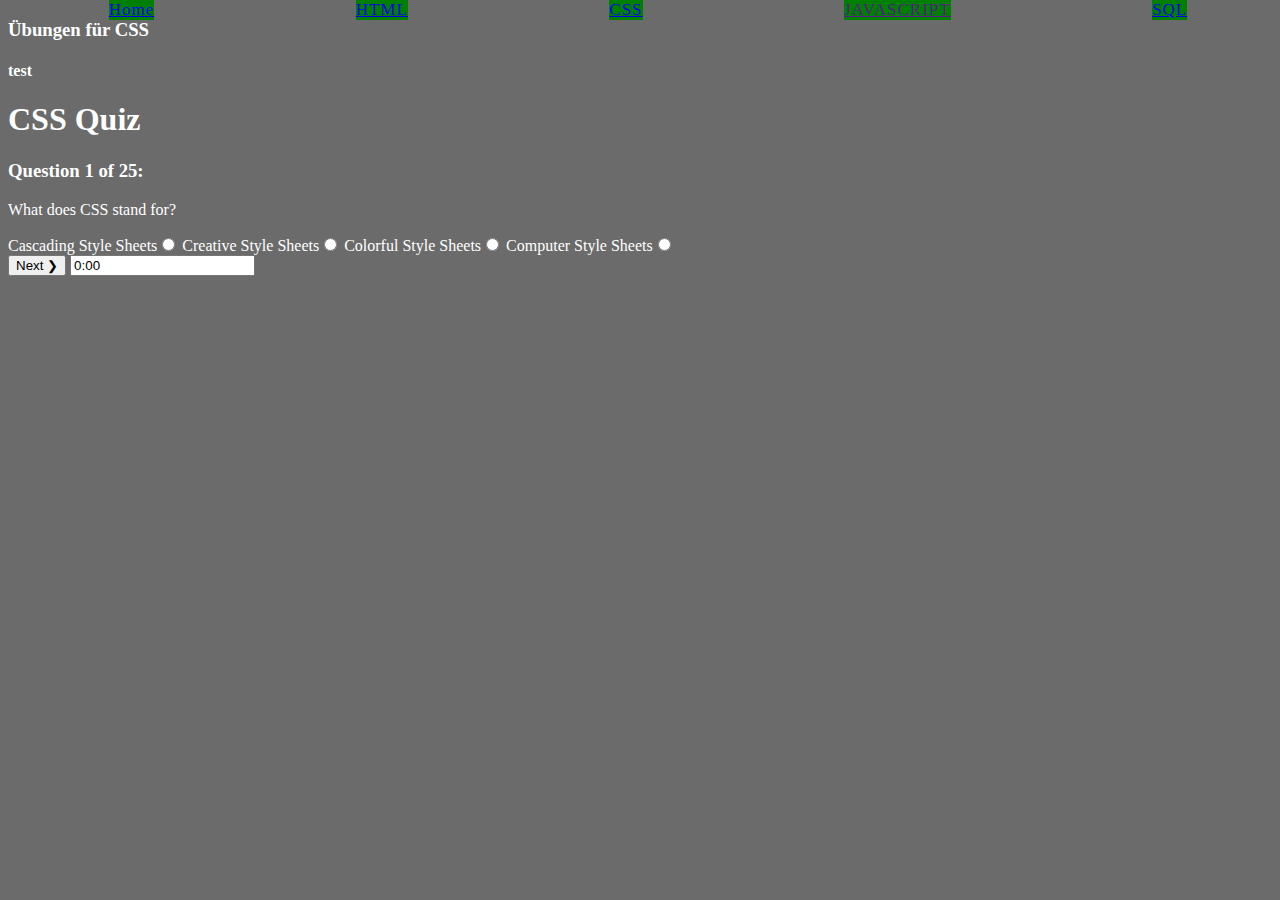
==== fragen-css.html @ 05b1b38c "fragen css hinzugefügt." ====
﻿<!DOCTYPE html>

<html lang="en" xmlns="http://www.w3.org/1999/xhtml">
<head>
    <title> Frageseite für CSS </title>
    <meta name="author" content="Benedikt Meissner, Lukas Oschmann, Tony Beyermann">
    <meta name="keywords" content="HTML, ...">
    <meta charset="UTF-8">
    <link rel="stylesheet" href="css/stylesheet.css" />
</head>

<body>
    <p class="background"></p>

    <!-- Top Nav-->

    <div class="nav-bar nav-left">
        <a class="nav-bar-item nav-button" href="index.html" title="Home - Index.html">Home </a>
        <a class="nav-bar-item nav-button" href="fragen-html.html" title="HTML">HTML</a>
        <a class="nav-bar-item nav-button" href="fragen-css.html" title="CSS">CSS</a>
        <a class="nav-bar-item nav-button" href="" title="JavaScript">JAVASCRIPT</a>
        <a class="nav-bar-item nav-button" href="mysql.php" title="SQL">SQL</a>
    </div>

    <!-- Grundinformationen -->
    <!-- Übungsfragen -->
    <h3>Übungen für CSS</h3>
    <h4> test</h4>

    <h1>CSS Quiz</h1>

    <div id="quizmain">
        <div id="quizcontainer">

            <script>
                function clickRadio(elmnt) {
                    var n, i, x;
                    n = elmnt.id;
                    for (i = 1; i < 5; i++) {
                        x = document.getElementById("label" + i);
                        if (x) { x.className = x.className.replace(" checkedlabel", ""); }
                    }
                    document.getElementById("label" + n).className += " checkedlabel";
                }
                function clickNextButton(n) {
                    submitAnswer(n + 1);
                }
                function submitAnswer(n) {
                    var f = document.getElementById("quizform");
                    f["nextnumber"].value = n;
                    f.submit();
                }
                function startTimer() {
                    var tobj = document.getElementById("timespent")
                    var t = "0:00";
                    var s = 00;
                    var d = new Date();
                    var timeint = setInterval(function () {
                        s += 1;
                        d.setMinutes("0");
                        d.setSeconds(s);
                        min = d.getMinutes();
                        sec = d.getSeconds();
                        if (sec < 10) sec = "0" + sec;
                        document.getElementById("timespent").value = min + ":" + sec;
                    }, 1000);
                    tobj.value = t;
                }
                if (window.addEventListener) {
                    window.addEventListener("load", startTimer);
                } else if (window.attachEvent) {
                    window.attachEvent("onload", startTimer);
                }

            </script>

            <h3>Question 1 of 25:</h3>
            <p id="qtext">What does CSS stand for?</p>
            <form role="form" id="css-quizform" name="quizform" action='quiztest.asp?qtest=CSS' method='post'>
                <input type="hidden" name="starttime" value="3/27/2023 8:39:20 PM">
                <input type="hidden" name="answers" value="0000000000000000000000000">
                <input type="hidden" name="nextnumber">
                <input type="hidden" name="prevnumber" value="1">
                <div style="position:relative;width:100%;">
                    <div id="altcontainer" class="notranslate">
                        <label class='css-radiocontainer' id='label3'> Cascading Style Sheets<input type='radio' name='quiz' id='3' onclick='clickRadio(this)' value='3' /><span class='checkmark'></span></label><label class='radiocontainer' id='label2'> Creative Style Sheets<input type='radio' name='quiz' id='2' onclick='clickRadio(this)' value='2' /><span class='checkmark'></span></label><label class='radiocontainer' id='label1'> Colorful Style Sheets<input type='radio' name='quiz' id='1' onclick='clickRadio(this)' value='1' /><span class='checkmark'></span></label><label class='radiocontainer' id='label4'> Computer Style Sheets<input type='radio' name='quiz' id='4' onclick='clickRadio(this)' value='4' /><span class='checkmark'></span></label>
                    </div>
                </div>
                <div id="css-answerbuttoncontainer">
                    <button class="answerbutton w3-btn ws-green" type="submit" onclick="clickNextButton(1)">Next &#10095;</button>
                    <input type="text" readonly id="timespent" value="0:00">
                </div>
            </form>

        </div>
    </div>

</body>
</html>
---- css/stylesheet.css ----
﻿body {
    background-color: #6B6B6B;
    color: white;
    
}

#nav {
    
    margin-inline: auto;
}

.footer {
    align-self: flex-end;
    background-color: #FFD700;
    color: #6B6B6B;
}

.nav-bar-item {

}

.nav-button {
    background-color: green;
}

.nav-bar {
    display: flex;
    width: 100%;
    overflow: hidden;
    position: fixed;
    z-index: 99;
    font-size: 17px;
    top: 0;
    background-color: #6B6B6B;
    color: #f1f1f1;
    letter-spacing: 1px;
    justify-content: space-around;
}

/* CSS-fragen styles*/
.css-frage{

}

.css-question{

}

#css.answerbutton{

}

.css-quizform{

}

.css-radiocontainer{

}
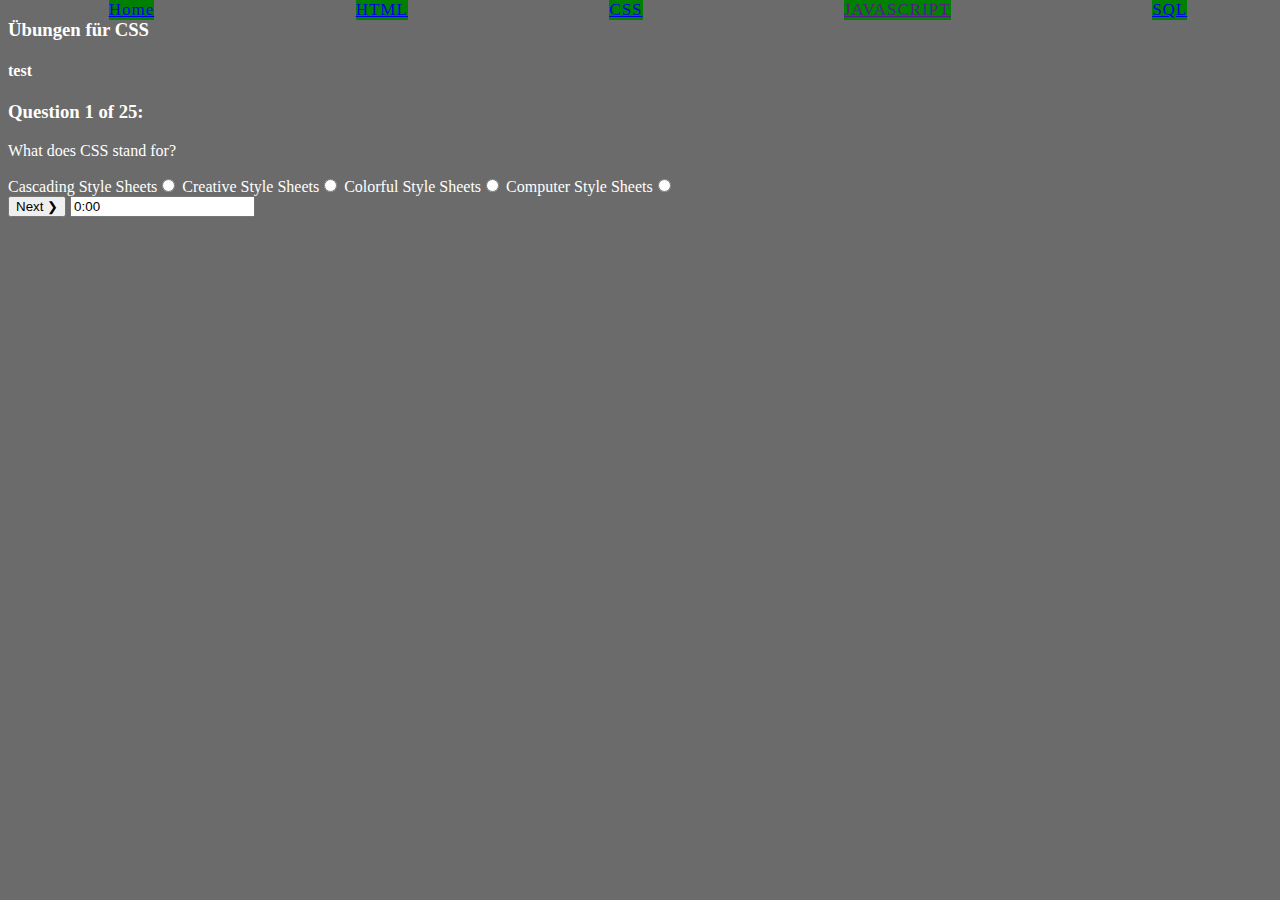
==== commit e525459b: "Erste Anapssungen MySQL Quiz Seite" ====
--- a/fragen-css.html
+++ b/fragen-css.html
@@ -19,15 +19,13 @@
         <a class="nav-bar-item nav-button" href="fragen-html.html" title="HTML">HTML</a>
         <a class="nav-bar-item nav-button" href="fragen-css.html" title="CSS">CSS</a>
         <a class="nav-bar-item nav-button" href="" title="JavaScript">JAVASCRIPT</a>
-        <a class="nav-bar-item nav-button" href="mysql.php" title="SQL">SQL</a>
+        <a class="nav-bar-item nav-button" href="fragen-mysql.html" title="SQL">SQL</a>
     </div>
 
     <!-- Grundinformationen -->
     <!-- Übungsfragen -->
     <h3>Übungen für CSS</h3>
     <h4> test</h4>
-
-    <h1>CSS Quiz</h1>
 
     <div id="quizmain">
         <div id="quizcontainer">
@@ -50,27 +48,7 @@
                     f["nextnumber"].value = n;
                     f.submit();
                 }
-                function startTimer() {
-                    var tobj = document.getElementById("timespent")
-                    var t = "0:00";
-                    var s = 00;
-                    var d = new Date();
-                    var timeint = setInterval(function () {
-                        s += 1;
-                        d.setMinutes("0");
-                        d.setSeconds(s);
-                        min = d.getMinutes();
-                        sec = d.getSeconds();
-                        if (sec < 10) sec = "0" + sec;
-                        document.getElementById("timespent").value = min + ":" + sec;
-                    }, 1000);
-                    tobj.value = t;
-                }
-                if (window.addEventListener) {
-                    window.addEventListener("load", startTimer);
-                } else if (window.attachEvent) {
-                    window.attachEvent("onload", startTimer);
-                }
+                
 
             </script>
 
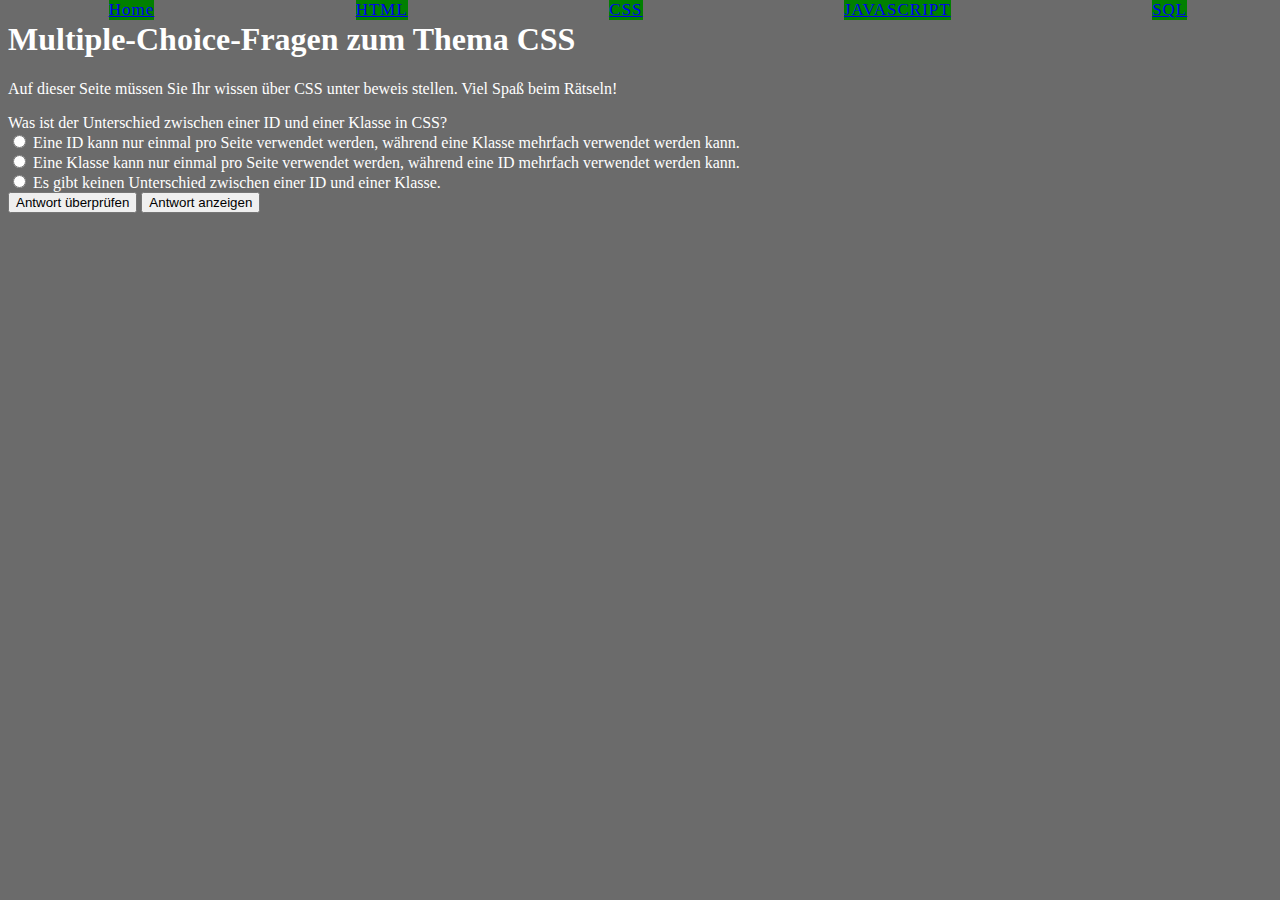
==== commit d42ff8ce: "Berichtigung CSS.html Datei" ====
--- a/fragen-css.html
+++ b/fragen-css.html
@@ -1,77 +1,41 @@
-﻿<!DOCTYPE html>
+<!DOCTYPE html>
+<html>
+<head>
+    <title>Frageseite CSS</title>
 
-<html lang="en" xmlns="http://www.w3.org/1999/xhtml">
-<head>
-    <title> Frageseite für CSS </title>
     <meta name="author" content="Benedikt Meissner, Lukas Oschmann, Tony Beyermann">
     <meta name="keywords" content="HTML, ...">
+
+    <!-- Auf Basis dieses META Tags wird ausgewählt welche Fragen auf der Seite angezeigt werden -->
+    <meta name="inhalt" content="css" />
     <meta charset="UTF-8">
+
     <link rel="stylesheet" href="css/stylesheet.css" />
 </head>
-
 <body>
     <p class="background"></p>
 
     <!-- Top Nav-->
-
     <div class="nav-bar nav-left">
         <a class="nav-bar-item nav-button" href="index.html" title="Home - Index.html">Home </a>
         <a class="nav-bar-item nav-button" href="fragen-html.html" title="HTML">HTML</a>
         <a class="nav-bar-item nav-button" href="fragen-css.html" title="CSS">CSS</a>
-        <a class="nav-bar-item nav-button" href="" title="JavaScript">JAVASCRIPT</a>
+        <a class="nav-bar-item nav-button" href="fragen-js.html" title="JavaScript">JAVASCRIPT</a>
         <a class="nav-bar-item nav-button" href="fragen-mysql.html" title="SQL">SQL</a>
     </div>
 
-    <!-- Grundinformationen -->
-    <!-- Übungsfragen -->
-    <h3>Übungen für CSS</h3>
-    <h4> test</h4>
+    <h1>Multiple-Choice-Fragen zum Thema CSS</h1>
+    <p>Auf dieser Seite müssen Sie Ihr wissen über CSS unter beweis stellen. Viel Spaß beim Rätseln!</p>
 
-    <div id="quizmain">
-        <div id="quizcontainer">
+    <!-- Container für Fragen und Antworten, welche über JS erzeugt werden-->
+    <div id="frage"></div>
+    <div id="antworten"></div>
 
-            <script>
-                function clickRadio(elmnt) {
-                    var n, i, x;
-                    n = elmnt.id;
-                    for (i = 1; i < 5; i++) {
-                        x = document.getElementById("label" + i);
-                        if (x) { x.className = x.className.replace(" checkedlabel", ""); }
-                    }
-                    document.getElementById("label" + n).className += " checkedlabel";
-                }
-                function clickNextButton(n) {
-                    submitAnswer(n + 1);
-                }
-                function submitAnswer(n) {
-                    var f = document.getElementById("quizform");
-                    f["nextnumber"].value = n;
-                    f.submit();
-                }
-                
+    <!-- Buttons für die Spielsteuerung -->
+    <button id="pruefen">Antwort überprüfen</button>
+    <button id="anzeigen">Antwort anzeigen</button>
 
-            </script>
-
-            <h3>Question 1 of 25:</h3>
-            <p id="qtext">What does CSS stand for?</p>
-            <form role="form" id="css-quizform" name="quizform" action='quiztest.asp?qtest=CSS' method='post'>
-                <input type="hidden" name="starttime" value="3/27/2023 8:39:20 PM">
-                <input type="hidden" name="answers" value="0000000000000000000000000">
-                <input type="hidden" name="nextnumber">
-                <input type="hidden" name="prevnumber" value="1">
-                <div style="position:relative;width:100%;">
-                    <div id="altcontainer" class="notranslate">
-                        <label class='css-radiocontainer' id='label3'> Cascading Style Sheets<input type='radio' name='quiz' id='3' onclick='clickRadio(this)' value='3' /><span class='checkmark'></span></label><label class='radiocontainer' id='label2'> Creative Style Sheets<input type='radio' name='quiz' id='2' onclick='clickRadio(this)' value='2' /><span class='checkmark'></span></label><label class='radiocontainer' id='label1'> Colorful Style Sheets<input type='radio' name='quiz' id='1' onclick='clickRadio(this)' value='1' /><span class='checkmark'></span></label><label class='radiocontainer' id='label4'> Computer Style Sheets<input type='radio' name='quiz' id='4' onclick='clickRadio(this)' value='4' /><span class='checkmark'></span></label>
-                    </div>
-                </div>
-                <div id="css-answerbuttoncontainer">
-                    <button class="answerbutton w3-btn ws-green" type="submit" onclick="clickNextButton(1)">Next &#10095;</button>
-                    <input type="text" readonly id="timespent" value="0:00">
-                </div>
-            </form>
-
-        </div>
-    </div>
-
+    <!-- Einbindung des JS Scripts -->
+    <script src="js/quiz.js" type="module"></script>
 </body>
 </html>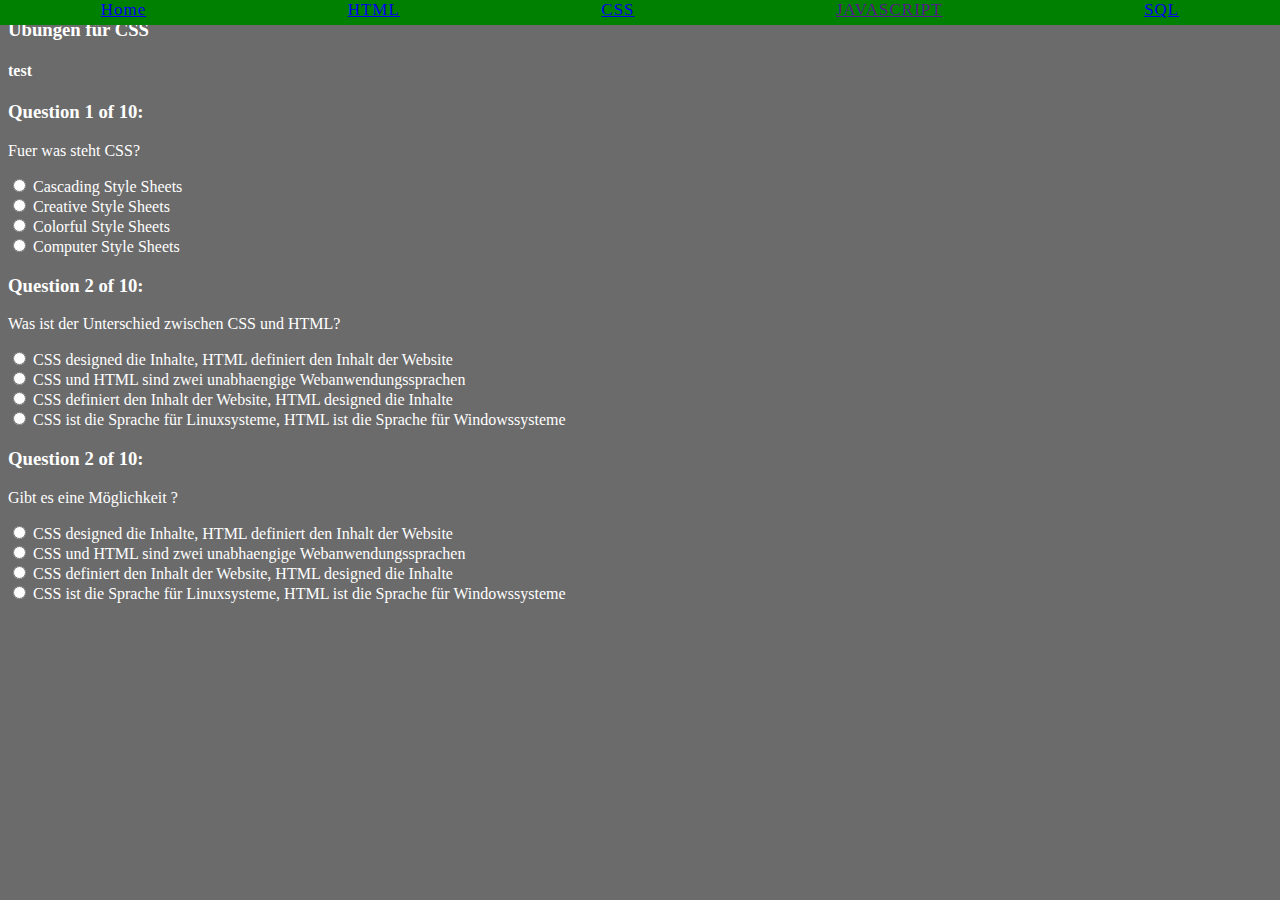
==== commit cf9906f3: "Testordner und Testseiten hinzugefügt." ====
--- a/fragen-css.html
+++ b/fragen-css.html
@@ -1,41 +1,107 @@
-<!DOCTYPE html>
-<html>
+﻿<!DOCTYPE html>
+
+<html lang="en" xmlns="http://www.w3.org/1999/xhtml">
 <head>
-    <title>Frageseite CSS</title>
-
+    <title> Frageseite für CSS </title>
     <meta name="author" content="Benedikt Meissner, Lukas Oschmann, Tony Beyermann">
     <meta name="keywords" content="HTML, ...">
-
-    <!-- Auf Basis dieses META Tags wird ausgewählt welche Fragen auf der Seite angezeigt werden -->
-    <meta name="inhalt" content="css" />
     <meta charset="UTF-8">
-
     <link rel="stylesheet" href="css/stylesheet.css" />
 </head>
+
 <body>
     <p class="background"></p>
 
     <!-- Top Nav-->
+
     <div class="nav-bar nav-left">
         <a class="nav-bar-item nav-button" href="index.html" title="Home - Index.html">Home </a>
         <a class="nav-bar-item nav-button" href="fragen-html.html" title="HTML">HTML</a>
         <a class="nav-bar-item nav-button" href="fragen-css.html" title="CSS">CSS</a>
-        <a class="nav-bar-item nav-button" href="fragen-js.html" title="JavaScript">JAVASCRIPT</a>
-        <a class="nav-bar-item nav-button" href="fragen-mysql.html" title="SQL">SQL</a>
+        <a class="nav-bar-item nav-button" href="" title="JavaScript">JAVASCRIPT</a>
+        <a class="nav-bar-item nav-button" href="mysql.php" title="SQL">SQL</a>
     </div>
 
-    <h1>Multiple-Choice-Fragen zum Thema CSS</h1>
-    <p>Auf dieser Seite müssen Sie Ihr wissen über CSS unter beweis stellen. Viel Spaß beim Rätseln!</p>
+    <!-- Grundinformationen -->
+    <!-- Übungsfragen -->
+    <h3>Übungen für CSS</h3>
+    <h4> test</h4>
 
-    <!-- Container für Fragen und Antworten, welche über JS erzeugt werden-->
-    <div id="frage"></div>
-    <div id="antworten"></div>
+    <div id="quizmain">
+        <div id="quizcontainer">
 
-    <!-- Buttons für die Spielsteuerung -->
-    <button id="pruefen">Antwort überprüfen</button>
-    <button id="anzeigen">Antwort anzeigen</button>
+            <script>
+                function clickRadio(elmnt) {
+                    var n, i, x;
+                    n = elmnt.id;
+                    for (i = 1; i < 5; i++) {
+                        x = document.getElementById("label" + i);
+                        if (x) { x.className = x.className.replace(" checkedlabel", ""); }
+                    }
+                    document.getElementById("label" + n).className += " checkedlabel";
+                }
+                function clickNextButton(n) {
+                    submitAnswer(n + 1);
+                }
+                function submitAnswer(n) {
+                    var f = document.getElementById("quizform");
+                    f["nextnumber"].value = n;
+                    f.submit();
+                }
 
-    <!-- Einbindung des JS Scripts -->
-    <script src="js/quiz.js" type="module"></script>
+
+            </script>
+
+            <h3>Question 1 of 10:</h3>
+            <p id="qtext">Fuer was steht CSS?</p>
+            <form role="form" id="css-quizform" name="quizform" action='quiztest.asp?qtest=CSS' method='post'>
+                <input type="hidden" name="answers" value="0000000000000000000000000">
+                <input type="hidden" name="nextnumber">
+                <input type="hidden" name="prevnumber" value="1">
+                <div>
+                    <div id="altcontainer"">
+                        <label class='css-radiocontainer' id='label3'><input type='radio' name='quiz' id='3' onclick='clickRadio(this)' value='3' /> Cascading Style Sheets<span class='checkmark'></span></label><br />
+                        <label class='css-radiocontainer' id='label2'><input type='radio' name='quiz' id='2' onclick='clickRadio(this)' value='2' /> Creative Style Sheets<span class='checkmark'></span></label><br />
+                        <label class='css-radiocontainer' id='label1'><input type='radio' name='quiz' id='1' onclick='clickRadio(this)' value='1' /> Colorful Style Sheets<span class='checkmark'></span></label><br />
+                        <label class='css-radiocontainer' id='label4'><input type='radio' name='quiz' id='4' onclick='clickRadio(this)' value='4' /> Computer Style Sheets<span class='checkmark'></span></label><br />
+                    </div>
+                </div>
+            </form>
+
+            <!--Frage 2-->
+            <h3>Question 2 of 10:</h3>
+            <p id="qtext">Was ist der Unterschied zwischen CSS und HTML?</p>
+            <form role="form" id="css-quizform" name="quizform" action='quiztest.asp?qtest=CSS' method='post'>
+                <input type="hidden" name="answers" value="0000000000000000000000000">
+                <input type="hidden" name="prevnumber" value="1">
+                <div style="position:relative;width:100%;">
+                    <div id="altcontainer" class="notranslate">
+                        <label class='css-radiocontainer' id='label3'><input type='radio' name='quiz' id='3' onclick='clickRadio(this)' value='3' /> CSS designed die Inhalte, HTML definiert den Inhalt der Website <span class='checkmark'></span></label><br />
+                        <label class='css-radiocontainer' id='label2'><input type='radio' name='quiz' id='2' onclick='clickRadio(this)' value='2' /> CSS und HTML sind zwei unabhaengige Webanwendungssprachen<span class='checkmark'></span></label><br />
+                        <label class='css-radiocontainer' id='label1'><input type='radio' name='quiz' id='1' onclick='clickRadio(this)' value='1' /> CSS definiert den Inhalt der Website, HTML designed die Inhalte<span class='checkmark'></span></label><br />
+                        <label class='css-radiocontainer' id='label4'><input type='radio' name='quiz' id='4' onclick='clickRadio(this)' value='4' /> CSS ist die Sprache für Linuxsysteme, HTML ist die Sprache für Windowssysteme<span class='checkmark'></span></label><br />
+                    </div>
+                </div>
+            </form>
+
+            <!--Frage 3-->
+            <h3>Question 2 of 10:</h3>
+            <p id="qtext">Gibt es eine Möglichkeit ?</p>
+            <form role="form" id="css-quizform" name="quizform" action='quiztest.asp?qtest=CSS' method='post'>
+                <input type="hidden" name="answers" value="0000000000000000000000000">
+                <input type="hidden" name="nextnumber">
+                <input type="hidden" name="prevnumber" value="1">
+                <div style="position:relative;width:100%;">
+                    <div id="altcontainer" class="notranslate">
+                        <label class='css-radiocontainer' id='label3'><input type='radio' name='quiz' id='3' onclick='clickRadio(this)' value='3' /> CSS designed die Inhalte, HTML definiert den Inhalt der Website <span class='checkmark'></span></label><br />
+                        <label class='css-radiocontainer' id='label2'><input type='radio' name='quiz' id='2' onclick='clickRadio(this)' value='2' /> CSS und HTML sind zwei unabhaengige Webanwendungssprachen<span class='checkmark'></span></label><br />
+                        <label class='css-radiocontainer' id='label1'><input type='radio' name='quiz' id='1' onclick='clickRadio(this)' value='1' /> CSS definiert den Inhalt der Website, HTML designed die Inhalte<span class='checkmark'></span></label><br />
+                        <label class='css-radiocontainer' id='label4'><input type='radio' name='quiz' id='4' onclick='clickRadio(this)' value='4' /> CSS ist die Sprache für Linuxsysteme, HTML ist die Sprache für Windowssysteme<span class='checkmark'></span></label><br />
+                    </div>
+                </div>
+            </form>
+        </div>
+    </div>
+
 </body>
 </html>--- a/css/stylesheet.css
+++ b/css/stylesheet.css
@@ -1,7 +1,7 @@
 ﻿body {
     background-color: #6B6B6B;
     color: white;
-    
+    margin: 8px;
 }
 
 #nav {
@@ -13,6 +13,9 @@
     align-self: flex-end;
     background-color: #FFD700;
     color: #6B6B6B;
+    margin-left: -8px;
+    margin-right: -8px;
+    margin-bottom: -8px;
 }
 
 .nav-bar-item {
@@ -26,34 +29,60 @@
 .nav-bar {
     display: flex;
     width: 100%;
+    height: 25px;
     overflow: hidden;
     position: fixed;
     z-index: 99;
     font-size: 17px;
     top: 0;
-    background-color: #6B6B6B;
+    background-color: green;
     color: #f1f1f1;
     letter-spacing: 1px;
     justify-content: space-around;
+    margin-left: -8px
 }
 
-/* CSS-fragen styles*/
-.css-frage{
+// Fragenkatalogsinhalt
+#quiz-container{
 
 }
 
-.css-question{
+.question-container{
 
 }
 
-#css.answerbutton{
+#frage1{
 
 }
 
-.css-quizform{
+#frage2{
 
 }
 
-.css-radiocontainer{
+#frage3{
+}
+
+#frage4{
+}
+
+#frage5{
+}
+
+#frage6{
+}
+
+#frage7{
+}
+
+#frage8{
+}
+
+#frage9{
+}
+
+#frage10{
+}
+
+.antworten-liste{
 
 }